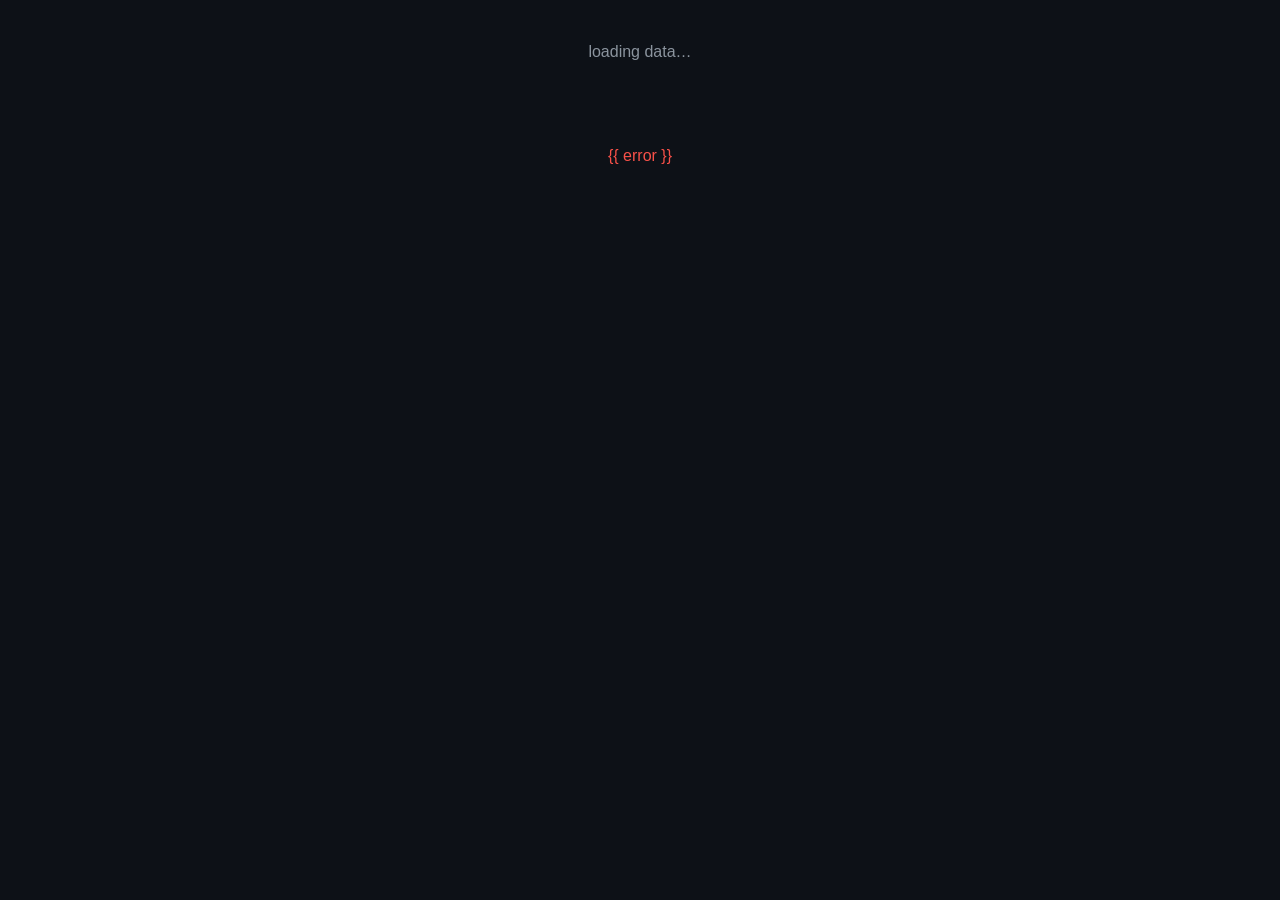
==== index.html @ f8d8596c "pezevenk: person→meme transition detection for TikTok clips Pipeline: TransNetV2 shot boundaries + I" ====
<!doctype html><meta charset="utf-8"><title>pezevenk</title>
<meta http-equiv="refresh" content="0; url=app.html">
<body style="background:#0d1117;color:#8b949e;font-family:sans-serif;padding:24px">
opening <a href="app.html" style="color:#58a6ff">app.html</a> …
(fallbacks: <a href="verify.html" style="color:#58a6ff">verify.html</a> · <a href="report.html" style="color:#58a6ff">report.html</a>)
</body>
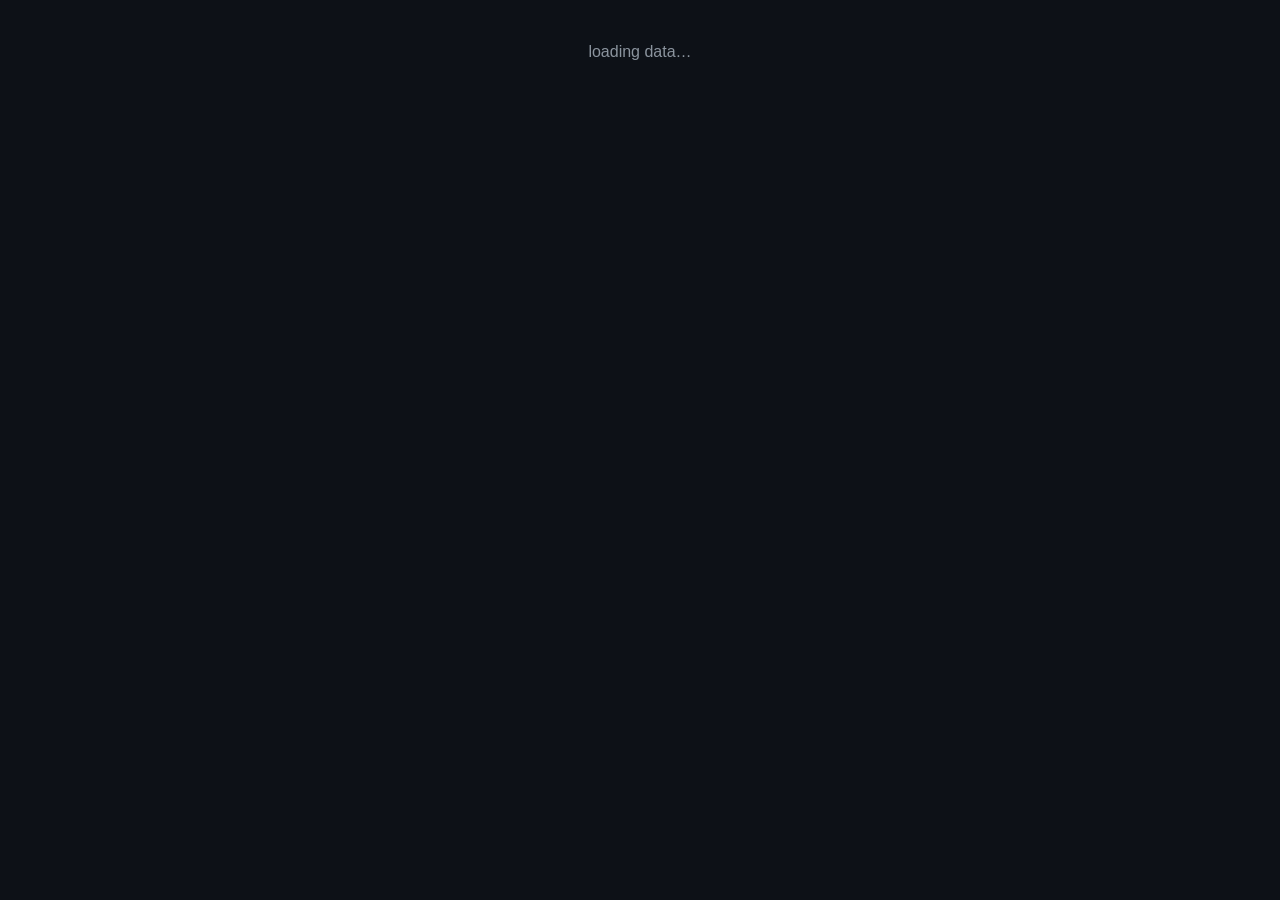
==== commit d79ceeda: "chore: remove verify.html tab, superseded by the workbench The workbench (app.html) subsumes everyth" ====
--- a/index.html
+++ b/index.html
@@ -2,5 +2,5 @@
 <meta http-equiv="refresh" content="0; url=app.html">
 <body style="background:#0d1117;color:#8b949e;font-family:sans-serif;padding:24px">
 opening <a href="app.html" style="color:#58a6ff">app.html</a> …
-(fallbacks: <a href="verify.html" style="color:#58a6ff">verify.html</a> · <a href="report.html" style="color:#58a6ff">report.html</a>)
+(fallback: <a href="report.html" style="color:#58a6ff">report.html</a>)
 </body>
